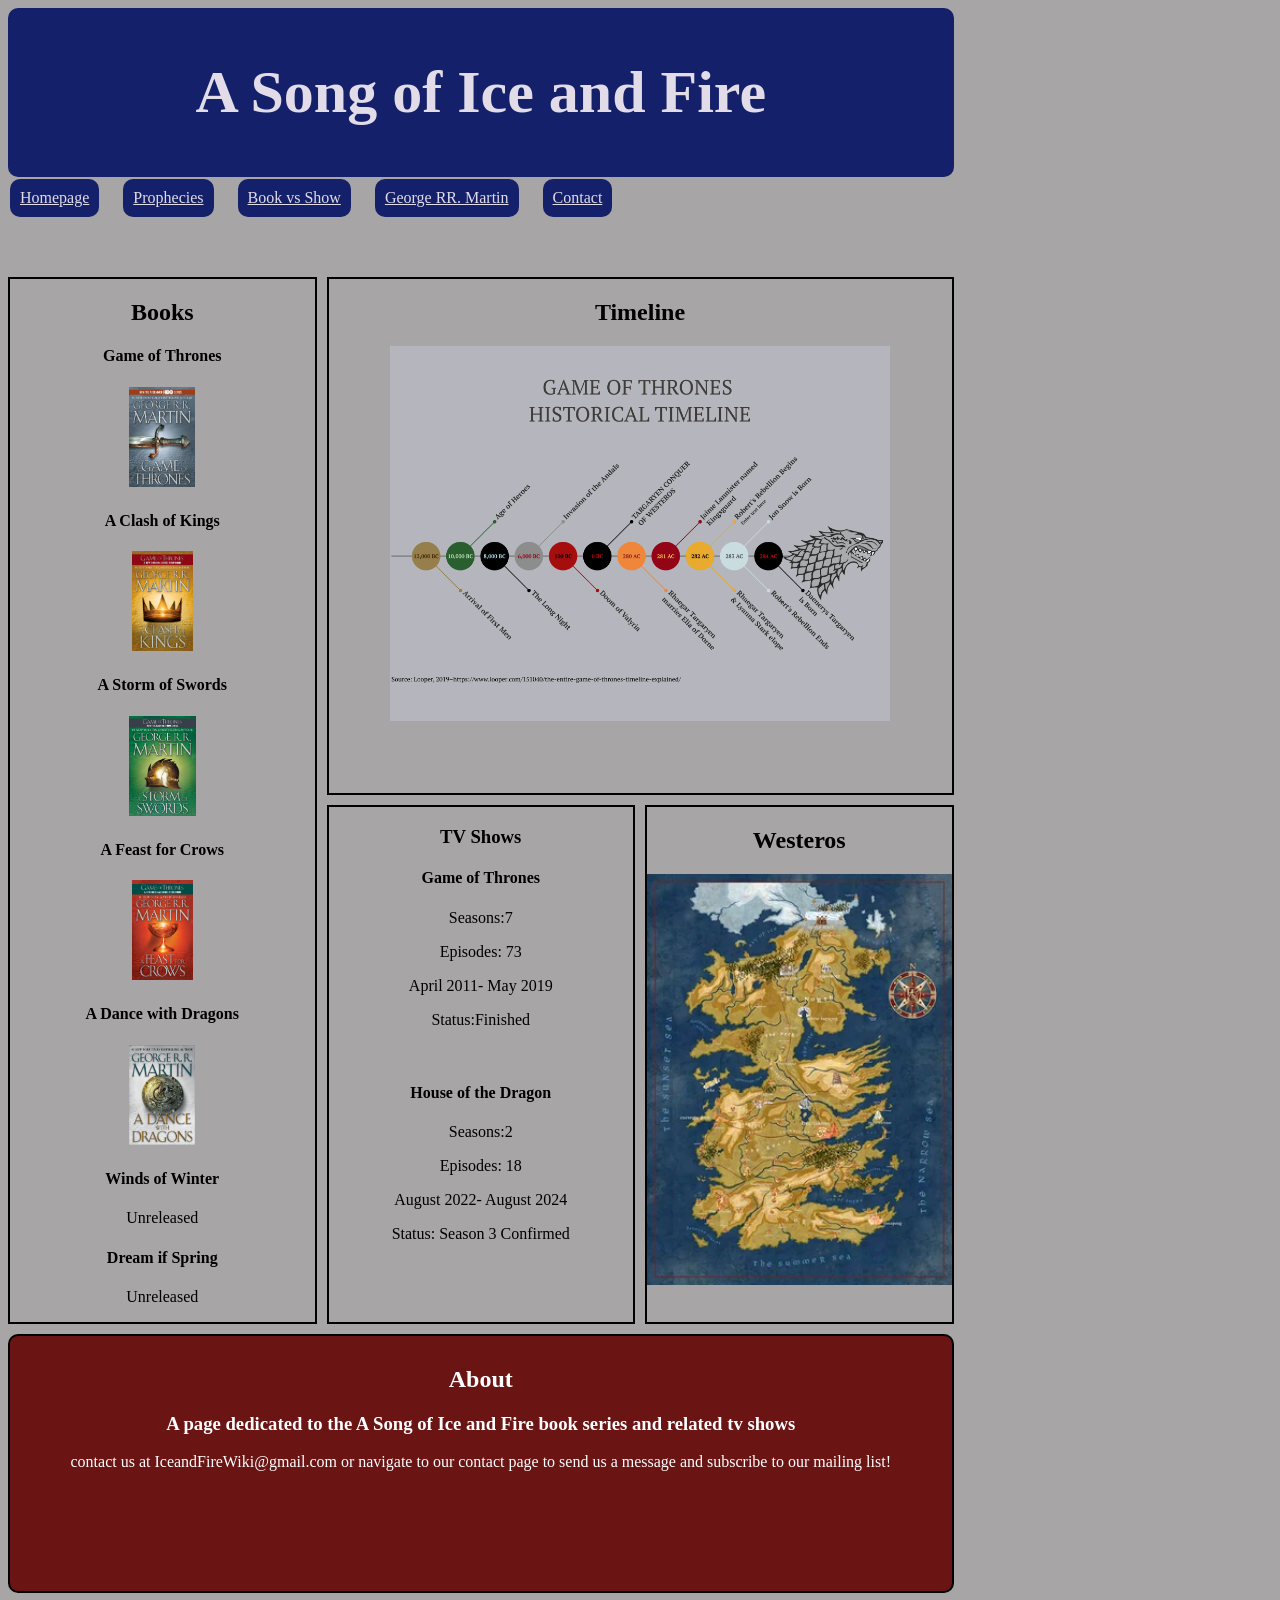
==== index.html @ aceecb52 "commit 4" ====
<!DOCTYPE html>
<html lang="en">
<head>
    <meta charset="UTF-8">
    <meta name="viewport" content="width=device-width, initial-scale=1.0">
    <title>Home Page</title>
    <link rel="stylesheet" href="styles.css">
</head>
<body>
    
<div class="container">
    <header> 
        <div class="title">
        <h1>A Song of Ice and Fire</h1>
    </div>
        <div class="nav-list">
            <nav class="nav">
              <a class="nav-link" href="index.html">Homepage</a>
              <a class="nav-link" href="Prophecies.html">Prophecies</a>
              <a class="nav-link" href="BvsS.html">Book vs Show</a>
              <a class="nav-link" href="george.html">George RR. Martin</a>
              <a class="nav-link" href="contact.html">Contact</a>
            
            </nav>
        </div>
    </header>
    <sidebar> 
    <h2>Books</h2>
    <h4>Game of Thrones</h4>
    <img src="game.jpg" alt="Game of Thrones" width="auto" height="100">
    <h4> A Clash of Kings</h4>
    <img src="clash.jpg" alt="Clash of Kings" width="auto" height="100">
    <h4> A Storm of Swords</h4>
    <img src="storm.jpg" alt="Storm of Swords" width="auto" height="100">
    <h4> A Feast for Crows</h4>
    <img src="feast.jpg" alt="Feast for Crows" width="auto" height="100">
    <h4>A Dance with Dragons</h4>
    <img src="dance.jpg" alt="A Dance with Dragons" width="auto" height="100">
    <h4> Winds of Winter</h4>
    <p> Unreleased</p>
    <h4> Dream if Spring</h4>
    <p> Unreleased</p>

    </sidebar>
    <content-1> 
        <h2>Timeline</h2>
        <img src="timeline.webp" alt="Timeline of events in the books and show" width="500" height="auto">
    </content-1>
    <content-2> 
        <h3>TV Shows</h3>
        <h4> Game of Thrones</h4>
        <p>Seasons:7</p>
        <p>Episodes: 73</p>
        <p> April 2011- May 2019</p>
        <p> Status:Finished</p>
        <br>
        <h4> House of the Dragon</h4>
        <p>Seasons:2</p>
        <p>Episodes: 18</p>
        <p> August 2022- August 2024</p>
        <p>Status: Season 3 Confirmed</p>


    </content-2>
    <content-3> 
    <div id="map">
        <h2>Westeros</h2>
    <img src="westeros.webp" alt="Westeros Map">
</div>
    </content-3>
    <footer> 
        <h2>About</h2>
        <h3> A page dedicated to the A Song of Ice and Fire book series and related tv shows</h3>
        <p>contact us at IceandFireWiki@gmail.com or navigate to our contact page to send us a message and subscribe to our mailing list!</p>
    </footer>
</div>
</body>
</html>
---- styles.css ----
.container {
    display: grid;
    grid-template-columns: 1fr 1fr 1fr 1fr;
    grid-template-rows: 1fr 2fr  2fr 1fr;
    gap: 10px;
    text-align: center;

}

header {
    grid-column: 1 / 4;
    grid-row:1 / 2;
   
    
}
sidebar {
    grid-column: 1 / 2;
    grid-row: 2 / 4;
   border: black 2px solid;
   
}
content-1 {
    grid-column: 2 / 4;
    grid-row: 2 / 3;
    border: black 2px solid;
}

content-2 {
    grid-column: 2 / 3;
    grid-row: 3 / 4;
    border: black 2px solid;
}
content-3 {
    grid-column: 3 / 4;
    grid-row: 3 / 4;
    border: black 2px solid;
}

footer {
    grid-column: 1 / 4;
    grid-row: 4 / 5;
    border: black 2px solid;
    font-family: 'Times New Roman', Times, serif;
    align-items: center;
    background-color: rgb(106, 20, 20);
    color: white;
   padding: 10px;
    text-align: center;
    border-radius: 10px;
    margin: 0;
}
body {
    background-color:rgb(167, 165, 165);
}
.title {
    font-family: 'Times New Roman', Times, serif;
    align-items: center;
    font-weight: bold;
    background-color: rgb(20, 33, 106);
    color: rgb(225, 220, 232);
   padding: 10px;
    text-align: center;
    font-size: 30px;
    border-radius: 10px;
    margin: 0;

}
.nav {
    display: flex;
    flex-direction: row;
    gap:20px
}
.nav-link{
    display: flex;
    justify-content: center;
    align-items: center;
    padding: 10px;
    color:  rgb(225, 220, 232);
    text-align: center;
    background-color: rgb(20, 33, 106);
    border-radius: 10px;
    margin:2px;
    
}
.nav-link:hover{
    transform: scale(1.5);
}

#map img{
    height: 100%;
    width: 100%;
    object-fit: contain;
    filter: contrast(1.3);
}
#Trident {
    object-fit: contain;
    filter: contrast(1.3);
}

form {
    font-size: larger;
    font-family: 'Times New Roman', Times, serif;
    color:white
}

.button {
    animation: thanks;
    animation-fill-mode: forwards;
    animation-duration: 4s;
    cursor: pointer;
    
}


@keyframes thanks {
    0% {
        transform: scale(1);
    }
    25% {
        transform: scale(1.5);
    }
    50% {
        transform: scale(1);
    }
    75% {
        transform: scale(1.5);
    }
    100% {
        transform: scale(1);
    }
}

.button:active::after {
   
    animation: thanks;
    animation-fill-mode: forwards;
    animation-duration: 4s;
}

#Thankyou {
    color: white;
    font-size: 30wv;
    
}


a:visited {
    color: lightblue;
  }
  

  a:hover {
    color: white;
  }
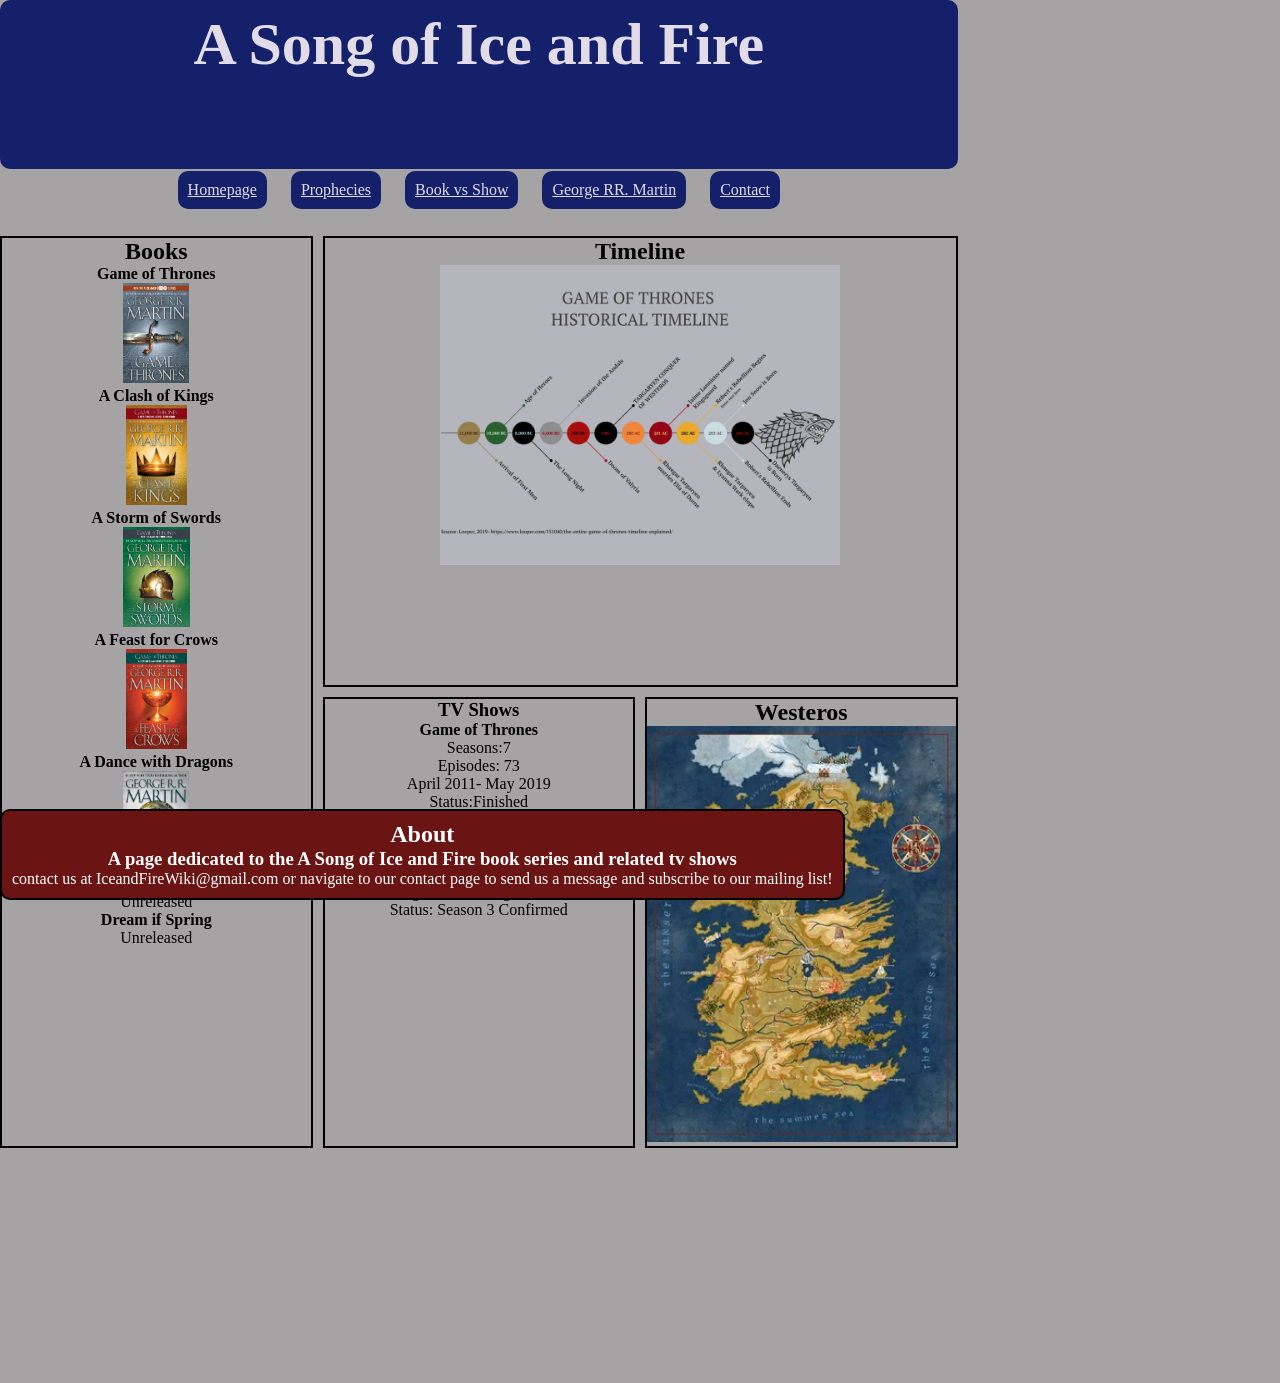
==== commit b4b7a629: "commit 5" ====
--- a/index.html
+++ b/index.html
@@ -43,8 +43,8 @@
 
     </sidebar>
     <content-1> 
-        <h2>Timeline</h2>
-        <img src="timeline.webp" alt="Timeline of events in the books and show" width="500" height="auto">
+            <h2>Timeline</h2>
+        <img src="timeline.webp" alt="Timeline of events in the books and show" height="auto" width="400">
     </content-1>
     <content-2> 
         <h3>TV Shows</h3>
--- a/styles.css
+++ b/styles.css
@@ -1,45 +1,31 @@
-
-.container {
-    display: grid;
-    grid-template-columns: 1fr 1fr 1fr 1fr;
-    grid-template-rows: 1fr 2fr  2fr 1fr;
-    gap: 10px;
-    text-align: center;
-
-}
-
+* {
+    box-sizing: border-box;
+    margin: 0;
+    padding: 0;
+}
 header {
-    grid-column: 1 / 4;
-    grid-row:1 / 2;
-   
+   position:relative
     
 }
 sidebar {
-    grid-column: 1 / 2;
-    grid-row: 2 / 4;
+
    border: black 2px solid;
    
 }
 content-1 {
-    grid-column: 2 / 4;
-    grid-row: 2 / 3;
+
     border: black 2px solid;
 }
 
 content-2 {
-    grid-column: 2 / 3;
-    grid-row: 3 / 4;
     border: black 2px solid;
 }
 content-3 {
-    grid-column: 3 / 4;
-    grid-row: 3 / 4;
     border: black 2px solid;
 }
 
 footer {
-    grid-column: 1 / 4;
-    grid-row: 4 / 5;
+   
     border: black 2px solid;
     font-family: 'Times New Roman', Times, serif;
     align-items: center;
@@ -49,9 +35,11 @@
     text-align: center;
     border-radius: 10px;
     margin: 0;
+    position: fixed;
+    bottom: 0%;
 }
 body {
-    background-color:rgb(167, 165, 165);
+    background-color:rgb(165, 163, 163);
 }
 .title {
     font-family: 'Times New Roman', Times, serif;
@@ -64,11 +52,13 @@
     font-size: 30px;
     border-radius: 10px;
     margin: 0;
-
+    height: 75%;
+    
 }
 .nav {
     display: flex;
     flex-direction: row;
+    justify-content: center;
     gap:20px
 }
 .nav-link{
@@ -97,7 +87,10 @@
     object-fit: contain;
     filter: contrast(1.3);
 }
-
+#time{
+    object-fit: contain;
+    
+}
 form {
     font-size: larger;
     font-family: 'Times New Roman', Times, serif;
@@ -154,5 +147,146 @@
     color: white;
   }
 
-
- +/* Responsive Design */
+/*small devices */
+@media all and (max-width: 599px) {
+    .container {
+        display: grid;
+        grid-template-columns: 1fr 1fr;
+        grid-template-rows: 1fr 2fr  1fr 1fr;
+        gap: 10px;
+        text-align: center;
+    
+    }
+    
+    header {
+        grid-column: 1 / 3;
+        grid-row:1 / 2;
+       position:relative
+        
+    }
+    sidebar {
+        grid-column: 1 / 3;
+        grid-row: 2 / 3;
+      
+       
+    }
+    content-1 {
+        display: none;
+    }
+    
+    content-2 {
+        grid-column: 1 / 2;
+        grid-row: 3 / 4;
+        
+    }
+    content-3 {
+        grid-column: 2 / 3;
+        grid-row: 3 / 4;
+       
+    }
+    
+    footer {
+        grid-column: 1 / 3;
+        grid-row: 4 / 5;
+       
+    }
+    .nav {
+        gap: 1px;
+    }
+}
+ 
+
+ /* tablets */   
+@media all and (min-width: 600px) {
+    .container {
+        display: grid;
+        grid-template-columns: 1fr 1fr;
+        grid-template-rows: 1fr 2fr  1fr 1fr;
+        gap: 10px;
+        text-align: center;
+    
+    }
+    
+    header {
+        grid-column: 1 / 3;
+        grid-row:1 / 2;
+       position:relative
+        
+    }
+    sidebar {
+        grid-column: 1 / 3;
+        grid-row: 2 / 3;
+     
+       
+    }
+    content-1 {
+        display: none;
+     
+    }
+    
+    content-2 {
+        grid-column: 1 / 2;
+        grid-row: 3 / 4;
+ 
+    }
+    content-3 {
+        grid-column: 2 / 3;
+        grid-row: 3 / 4;
+   
+    }
+    
+    footer {
+        grid-column: 1 / 4;
+        grid-row: 4 / 5;
+     
+    }
+}
+
+ /* desktop */
+ @media all and (min-width: 800px) {
+
+    .container {
+        display: grid;
+        grid-template-columns: 1fr 1fr 1fr 1fr;
+        grid-template-rows: 1fr 2fr  2fr 1fr;
+        gap: 10px;
+        text-align: center;
+    
+    }
+    
+    header {
+        grid-column: 1 / 4;
+        grid-row:1 / 2;
+       position:relative
+        
+    }
+    sidebar {
+        grid-column: 1 / 2;
+        grid-row: 2 / 4;
+    
+       
+    }
+    content-1 {
+        grid-column: 2 / 4;
+        grid-row: 2 / 3;
+      display: block;
+    }
+    
+    content-2 {
+        grid-column: 2 / 3;
+        grid-row: 3 / 4;
+      
+    }
+    content-3 {
+        grid-column: 3 / 4;
+        grid-row: 3 / 4;
+
+    }
+    
+    footer {
+        grid-column: 1 / 4;
+        grid-row: 4 / 5;
+    
+    }
+}
